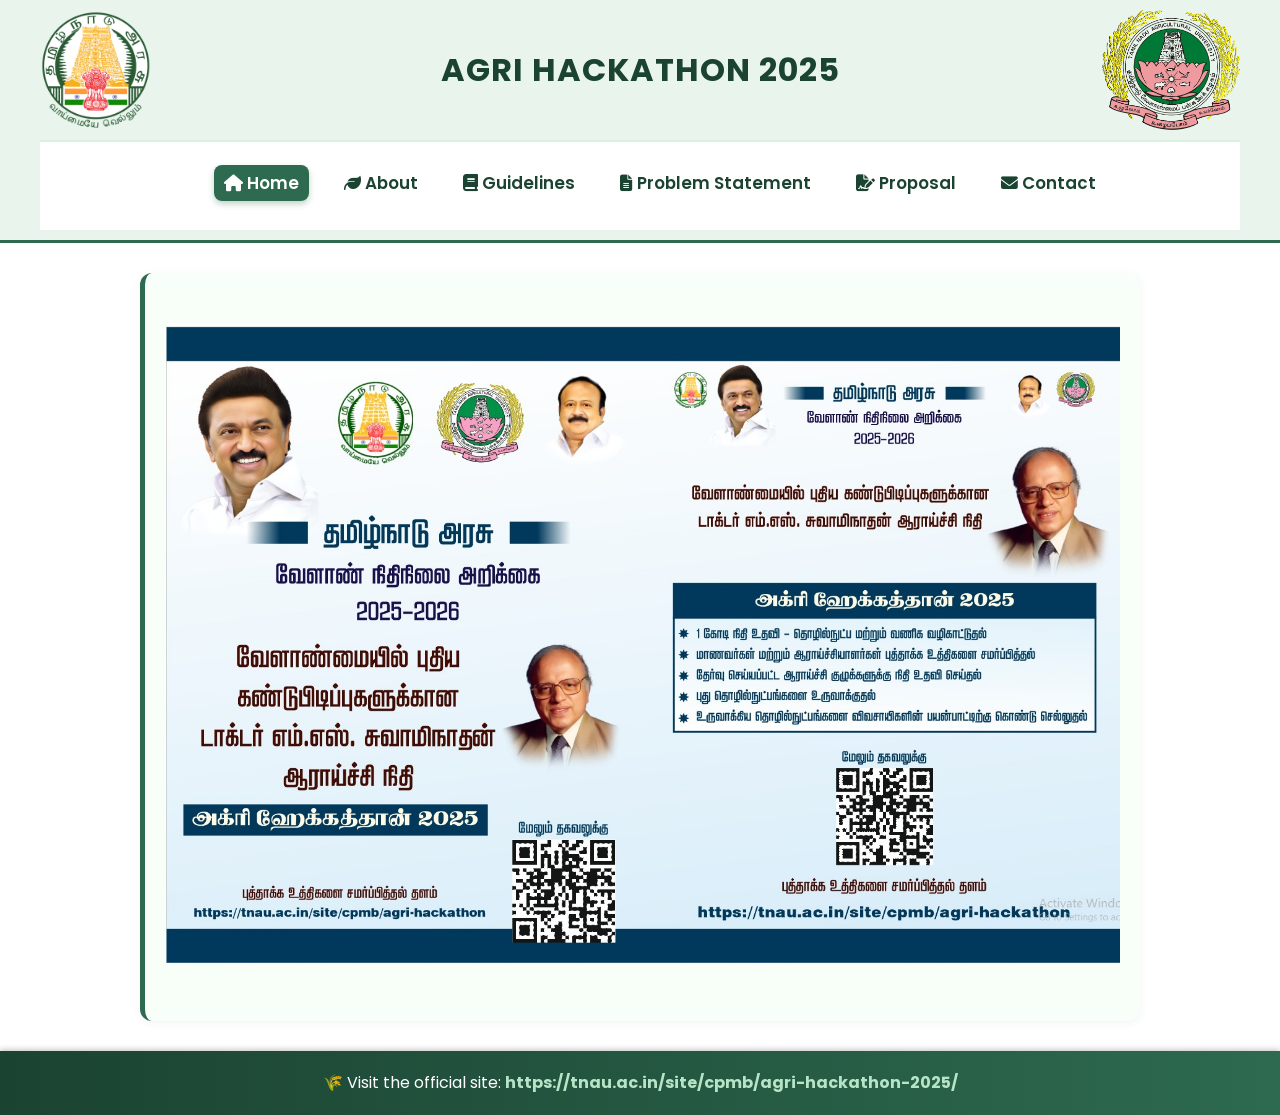
==== index.html @ 738cc269 "Add files via upload" ====
<!DOCTYPE html>
<html lang="en">
<head>
  <meta charset="UTF-8">
  <meta name="viewport" content="width=device-width, initial-scale=1.0">
  <title>Home | Agri Hackathon 2025</title>
  <link href="https://fonts.googleapis.com/css2?family=Poppins:wght@400;600;700&display=swap" rel="stylesheet">
  <link rel="stylesheet" href="https://cdnjs.cloudflare.com/ajax/libs/font-awesome/6.5.0/css/all.min.css">
  <link rel="stylesheet" href="style.css">
</head>
<body>
  <header>
    <div class="logo-bar">
      <div class="logo-left"><img src="TN_logo.png" alt="Tamil Nadu Government Logo"></div>
      <div class="logo-title">AGRI HACKATHON 2025</div>
      <div class="logo-right"><img src="tnau-logo.png" alt="Tamil Nadu Agricultural University Logo"></div>
    </div>
    <nav>
      <ul>
        <li><a class="active" href="index.html"><i class="fa-solid fa-house"></i> Home</a></li>
        <li><a href="about.html"><i class="fa-solid fa-leaf"></i> About</a></li>
        <li><a href="guidelines.html"><i class="fa-solid fa-book"></i> Guidelines</a></li>
        <li><a href="problem.html"><i class="fa-solid fa-file-lines"></i> Problem Statement</a></li>
        <li><a href="proposal.html"><i class="fa-solid fa-file-signature"></i> Proposal</a></li>
        <li><a href="contact.html"><i class="fa-solid fa-envelope"></i> Contact</a></li>
      </ul>
    </nav>
  </header>

  <section class="section">
    <div class="banner"><img src="Tamil_hackathon.jpg" alt="Agri Hackathon Banner"></div>
  </section>

  <footer>
    🌾 Visit the official site:
    <a href="https://tnau.ac.in/site/cpmb/agri-hackathon-2025/" target="_blank">
      https://tnau.ac.in/site/cpmb/agri-hackathon-2025/
    </a>
  </footer>
</body>
</html>
---- style.css ----
* {margin:0;padding:0;box-sizing:border-box;font-family:"Poppins",sans-serif;}
body {background:#fff;color:#1b4332;line-height:1.7;opacity:0;animation:fadeInBody .8s ease-in forwards;}
@keyframes fadeInBody{to{opacity:1}}

header {
  background:#e9f5ec;
  border-bottom:3px solid #2d6a4f;
  padding:10px 40px;
}
.logo-bar {
  display:flex;
  justify-content:space-between;
  align-items:center;
  flex-wrap:nowrap;
  margin-bottom:10px;
}
.logo-bar img {
  height:120px;
  width:auto;
  object-fit:contain;
  transition:transform .3s,box-shadow .3s;
}
.logo-bar img:hover {
  transform:scale(1.08);
  box-shadow:0 4px 8px rgba(0,0,0,.2);
}
.logo-left {flex:1;display:flex;justify-content:flex-start;}
.logo-right {flex:1;display:flex;justify-content:flex-end;}
.logo-title {
  flex:2;
  text-align:center;
  font-size:2rem;
  font-weight:700;
  color:#1b4332;
  letter-spacing:1px;
}

/* Navbar */
nav {
  background:#fff;
  border-top:2px solid #d8f3dc;
  padding:12px 0;
  text-align:center;
}
nav ul {
  list-style:none;
  display:flex;
  justify-content:center;
  flex-wrap:wrap;
  gap:25px;
}
nav ul li a {
  text-decoration:none;
  color:#1b4332;
  font-weight:600;
  font-size:1.05em;
  transition:.3s;
  border-radius:8px;
  padding:6px 10px;
}
nav ul li a:hover, nav ul li a.active {
  color:#fff;
  background:#2d6a4f;
  box-shadow:0 3px 6px rgba(45,106,79,.3);
}

.banner img {
  width:100%;
  height:auto;
  max-height:90vh;
  object-fit:cover;
  animation:slowZoom 15s ease-in-out infinite alternate;
}
@keyframes slowZoom {from{transform:scale(1)} to{transform:scale(1.05)}}

.section {
  padding:50px 20px;
  max-width:1000px;
  margin:30px auto;
  background:#f7fff8;
  border-left:5px solid #2d6a4f;
  border-radius:12px;
  box-shadow:0 2px 10px rgba(0,0,0,.05);
  animation:fadeUp .6s ease;
}
@keyframes fadeUp {from{opacity:0;transform:translateY(20px);}to{opacity:1;transform:translateY(0);}}
h1,h2,h3{text-align:center;color:#1b4332;margin-bottom:10px;}
h1::after {
  content:"";
  display:block;
  width:80px;
  height:3px;
  background:#2d6a4f;
  margin:8px auto 20px;
  border-radius:2px;
}
ul,ol{margin:15px 0 20px 40px;}
p{margin-bottom:15px;text-align:justify;color:#2f3e46;}

.about-banner {text-align:center;margin:25px 0;}
.about-banner img {
  width:100%;
  max-width:950px;
  border-radius:12px;
  box-shadow:0 4px 15px rgba(0,0,0,0.25);
  transition:transform 0.4s ease;
  image-rendering:-webkit-optimize-contrast;
}
.about-banner img:hover {transform:scale(1.03);}

/* Problem statements */
.problem-container {display:flex;justify-content:center;flex-wrap:wrap;gap:30px;margin-top:30px;}
.problem-card {
  background:#fff;
  border:2px solid #d8f3dc;
  border-radius:12px;
  box-shadow:0 4px 12px rgba(0,0,0,.1);
  width:300px;
  padding:25px;
  text-align:center;
  transition:transform .3s,box-shadow .3s;
}
.problem-card:hover {transform:scale(1.05);box-shadow:0 6px 18px rgba(0,0,0,.15);}
.problem-card img {width:80px;height:auto;margin-bottom:15px;}
.btn-download {
  background:#2d6a4f;
  color:#fff;
  padding:12px 22px;
  border-radius:8px;
  text-decoration:none;
  font-weight:600;
  transition:.3s;
  display:inline-block;
}
.btn-download:hover {background:#1b4332;transform:scale(1.08);}

/* Footer */
footer {
  background:linear-gradient(90deg,#1b4332,#2d6a4f);
  color:#fff;
  text-align:center;
  padding:18px 10px;
  box-shadow:0 -2px 5px rgba(0,0,0,.2);
}
footer a {color:#b7e4c7;font-weight:bold;text-decoration:none;transition:.3s;}
footer a:hover {color:#95d5b2;text-decoration:underline;}

html{scroll-behavior:smooth;}
@media(max-width:768px){
  .logo-bar{flex-wrap:wrap;justify-content:center;}
  .logo-bar img{height:90px;}
  .logo-title{font-size:1.5rem;}
}
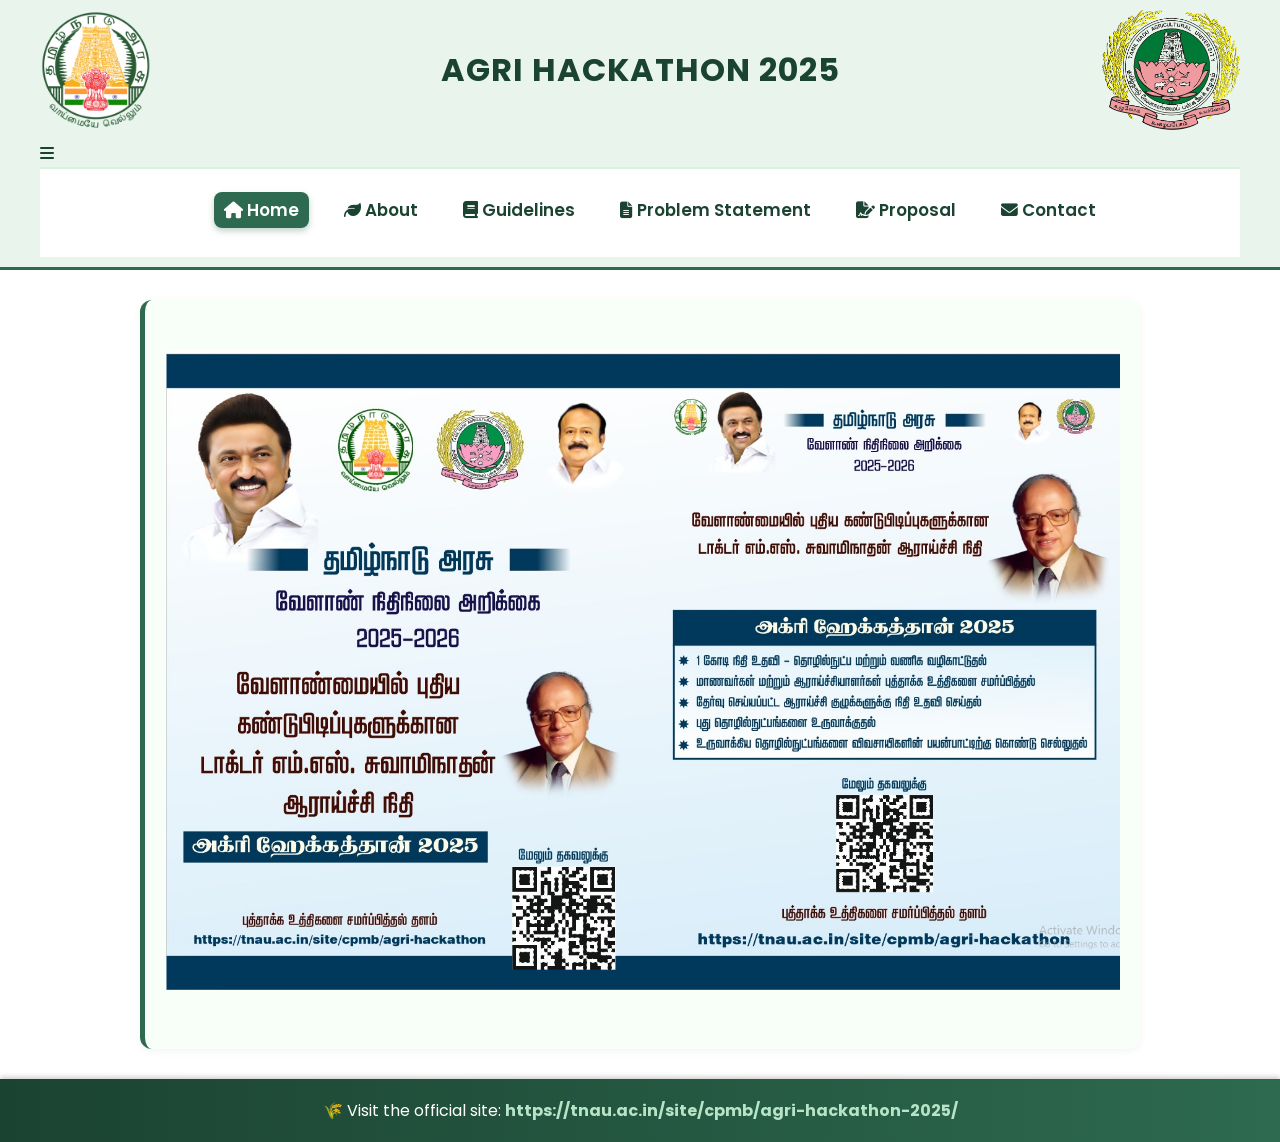
==== commit 17d4b07c: "Add files via upload commit" ====
--- a/index.html
+++ b/index.html
@@ -15,9 +15,14 @@
       <div class="logo-title">AGRI HACKATHON 2025</div>
       <div class="logo-right"><img src="tnau-logo.png" alt="Tamil Nadu Agricultural University Logo"></div>
     </div>
-    <nav>
-      <ul>
-        <li><a class="active" href="index.html"><i class="fa-solid fa-house"></i> Home</a></li>
+    <!-- Hamburger icon (mobile only) -->
+<div class="menu-toggle">
+  <i class="fa-solid fa-bars"></i>
+</div>
+
+<nav>
+  <ul id="nav-menu">
+        <li><a class="active" href="https://tnau.ac.in/site/cpmb/agri-hackathon-2025/"><i class="fa-solid fa-house"></i> Home</a></li>
         <li><a href="about.html"><i class="fa-solid fa-leaf"></i> About</a></li>
         <li><a href="guidelines.html"><i class="fa-solid fa-book"></i> Guidelines</a></li>
         <li><a href="problem.html"><i class="fa-solid fa-file-lines"></i> Problem Statement</a></li>
@@ -31,11 +36,36 @@
     <div class="banner"><img src="Tamil_hackathon.jpg" alt="Agri Hackathon Banner"></div>
   </section>
 
-  <footer>
-    🌾 Visit the official site:
-    <a href="https://tnau.ac.in/site/cpmb/agri-hackathon-2025/" target="_blank">
-      https://tnau.ac.in/site/cpmb/agri-hackathon-2025/
-    </a>
-  </footer>
+ <footer>
+  🌾 Visit the official site:
+  <a href="https://tnau.ac.in/site/cpmb/agri-hackathon-2025/" target="_blank">
+    https://tnau.ac.in/site/cpmb/agri-hackathon-2025/
+  </a>
+</footer>
+
+<!-- ===== JavaScript Section Control ===== -->
+<script>
+const toggleBtn = document.querySelector(".menu-toggle");
+const menu = document.querySelector("#nav-menu");
+
+toggleBtn.addEventListener("click", () => {
+  menu.classList.toggle("show");
+});
+function showSection(id) {
+  // Hide all sections
+  document.querySelectorAll('.section').forEach(sec => sec.classList.remove('active-section'));
+  
+  // Show the selected one
+  document.getElementById(id).classList.add('active-section');
+  
+  // Update the active button
+  document.querySelectorAll('.nav-btn').forEach(btn => btn.classList.remove('active'));
+  event.target.classList.add('active');
+  
+  // Scroll to top smoothly
+  window.scrollTo({ top: 0, behavior: "smooth" });
+}
+</script>
 </body>
 </html>
+
--- a/style.css
+++ b/style.css
@@ -1,153 +1,523 @@
-* {margin:0;padding:0;box-sizing:border-box;font-family:"Poppins",sans-serif;}
-body {background:#fff;color:#1b4332;line-height:1.7;opacity:0;animation:fadeInBody .8s ease-in forwards;}
-@keyframes fadeInBody{to{opacity:1}}
-
+* {
+  margin: 0;
+  padding: 0;
+  box-sizing: border-box;
+  font-family: "Poppins", sans-serif;
+}
+
+body {
+  background: #fff;
+  color: #1b4332;
+  line-height: 1.7;
+  opacity: 0;
+  animation: fadeInBody .8s ease-in forwards;
+}
+
+@keyframes fadeInBody {
+  to {opacity: 1;}
+}
+
+/* ===== HEADER ===== */
 header {
-  background:#e9f5ec;
-  border-bottom:3px solid #2d6a4f;
-  padding:10px 40px;
-}
+  background: #e9f5ec;
+  border-bottom: 3px solid #2d6a4f;
+  padding: 10px 40px;
+}
+
 .logo-bar {
-  display:flex;
-  justify-content:space-between;
-  align-items:center;
-  flex-wrap:nowrap;
-  margin-bottom:10px;
-}
+  display: flex;
+  justify-content: space-between;
+  align-items: center;
+  flex-wrap: nowrap;
+  margin-bottom: 10px;
+}
+
 .logo-bar img {
-  height:120px;
-  width:auto;
-  object-fit:contain;
-  transition:transform .3s,box-shadow .3s;
-}
+  height: 120px;
+  width: auto;
+  object-fit: contain;
+  transition: transform .3s, box-shadow .3s;
+}
+
 .logo-bar img:hover {
-  transform:scale(1.08);
-  box-shadow:0 4px 8px rgba(0,0,0,.2);
-}
-.logo-left {flex:1;display:flex;justify-content:flex-start;}
-.logo-right {flex:1;display:flex;justify-content:flex-end;}
+  transform: scale(1.08);
+  box-shadow: 0 4px 8px rgba(0,0,0,.2);
+}
+
+.logo-left {flex:1; display:flex; justify-content:flex-start;}
+.logo-right {flex:1; display:flex; justify-content:flex-end;}
+
 .logo-title {
-  flex:2;
-  text-align:center;
-  font-size:2rem;
-  font-weight:700;
-  color:#1b4332;
-  letter-spacing:1px;
-}
-
-/* Navbar */
+  flex: 2;
+  text-align: center;
+  font-size: 2rem;
+  font-weight: 700;
+  color: #1b4332;
+  letter-spacing: 1px;
+}
+
+/* ===== Navbar ===== */
 nav {
-  background:#fff;
-  border-top:2px solid #d8f3dc;
-  padding:12px 0;
-  text-align:center;
-}
+  background: #fff;
+  border-top: 2px solid #d8f3dc;
+  padding: 12px 0;
+  text-align: center;
+}
+
 nav ul {
-  list-style:none;
-  display:flex;
-  justify-content:center;
-  flex-wrap:wrap;
-  gap:25px;
-}
+  list-style: none;
+  display: flex;
+  justify-content: center;
+  flex-wrap: wrap;
+  gap: 25px;
+}
+
 nav ul li a {
-  text-decoration:none;
-  color:#1b4332;
-  font-weight:600;
-  font-size:1.05em;
-  transition:.3s;
-  border-radius:8px;
-  padding:6px 10px;
-}
-nav ul li a:hover, nav ul li a.active {
-  color:#fff;
-  background:#2d6a4f;
-  box-shadow:0 3px 6px rgba(45,106,79,.3);
-}
-
+  text-decoration: none;
+  color: #1b4332;
+  font-weight: 600;
+  font-size: 1.05em;
+  transition: .3s;
+  border-radius: 8px;
+  padding: 6px 10px;
+}
+
+nav ul li a:hover,
+nav ul li a.active {
+  color: #fff;
+  background: #2d6a4f;
+  box-shadow: 0 3px 6px rgba(45,106,79,.3);
+}
+
+/* ===== Banner ===== */
 .banner img {
-  width:100%;
-  height:auto;
-  max-height:90vh;
-  object-fit:cover;
-  animation:slowZoom 15s ease-in-out infinite alternate;
-}
-@keyframes slowZoom {from{transform:scale(1)} to{transform:scale(1.05)}}
-
+  width: 100%;
+  height: auto;
+  max-height: 90vh;
+  object-fit: cover;
+  animation: slowZoom 15s ease-in-out infinite alternate;
+}
+
+@keyframes slowZoom {
+  from {transform: scale(1);}
+  to {transform: scale(1.05);}
+}
+
+/* ===== Section ===== */
 .section {
-  padding:50px 20px;
-  max-width:1000px;
-  margin:30px auto;
-  background:#f7fff8;
-  border-left:5px solid #2d6a4f;
-  border-radius:12px;
-  box-shadow:0 2px 10px rgba(0,0,0,.05);
-  animation:fadeUp .6s ease;
-}
-@keyframes fadeUp {from{opacity:0;transform:translateY(20px);}to{opacity:1;transform:translateY(0);}}
-h1,h2,h3{text-align:center;color:#1b4332;margin-bottom:10px;}
+  padding: 50px 20px;
+  max-width: 1000px;
+  margin: 30px auto;
+  background: #f7fff8;
+  border-left: 5px solid #2d6a4f;
+  border-radius: 12px;
+  box-shadow: 0 2px 10px rgba(0,0,0,.05);
+  animation: fadeUp .6s ease;
+}
+
+@keyframes fadeUp {
+  from {opacity: 0; transform: translateY(20px);}
+  to {opacity: 1; transform: translateY(0);}
+}
+
+h1, h2, h3 {
+  text-align: center;
+  color: #1b4332;
+  margin-bottom: 10px;
+}
+
 h1::after {
-  content:"";
-  display:block;
-  width:80px;
-  height:3px;
-  background:#2d6a4f;
-  margin:8px auto 20px;
-  border-radius:2px;
-}
-ul,ol{margin:15px 0 20px 40px;}
-p{margin-bottom:15px;text-align:justify;color:#2f3e46;}
-
-.about-banner {text-align:center;margin:25px 0;}
+  content: "";
+  display: block;
+  width: 80px;
+  height: 3px;
+  background: #2d6a4f;
+  margin: 8px auto 20px;
+  border-radius: 2px;
+}
+
+ul, ol {margin: 15px 0 20px 40px;}
+p {margin-bottom: 15px; text-align: justify; color: #2f3e46;}
+
+/* ===== ABOUT PAGE: BANNER + TEXT LAYOUT ===== */
+
+.about-layout {
+  display: flex;
+  justify-content: center;
+  align-items: flex-start;
+  gap: 50px;
+  margin: 40px auto 20px;
+  flex-wrap: wrap;
+}
+
+/* Banner block – left on desktop */
+.about-banner {
+  flex: 1;
+  text-align: center;
+  margin: 10px 0;
+}
+
 .about-banner img {
-  width:100%;
-  max-width:950px;
-  border-radius:12px;
-  box-shadow:0 4px 15px rgba(0,0,0,0.25);
-  transition:transform 0.4s ease;
-  image-rendering:-webkit-optimize-contrast;
-}
-.about-banner img:hover {transform:scale(1.03);}
-
-/* Problem statements */
-.problem-container {display:flex;justify-content:center;flex-wrap:wrap;gap:30px;margin-top:30px;}
-.problem-card {
-  background:#fff;
-  border:2px solid #d8f3dc;
-  border-radius:12px;
-  box-shadow:0 4px 12px rgba(0,0,0,.1);
-  width:300px;
-  padding:25px;
-  text-align:center;
-  transition:transform .3s,box-shadow .3s;
-}
-.problem-card:hover {transform:scale(1.05);box-shadow:0 6px 18px rgba(0,0,0,.15);}
-.problem-card img {width:80px;height:auto;margin-bottom:15px;}
+  width: 100%;
+  max-width: 480px;            /* slightly bigger banner */
+  border-radius: 14px;
+  box-shadow: 0 8px 24px rgba(0,0,0,0.22);
+  border: 4px solid #d8f3dc;   /* soft green frame */
+  transition: transform 0.45s ease, box-shadow 0.45s ease;
+  image-rendering: -webkit-optimize-contrast;
+}
+
+.about-banner img:hover {
+  transform: scale(1.06);
+  box-shadow: 0 12px 28px rgba(0,0,0,0.28);
+}
+
+/* Text block – right on desktop */
+.about-text {
+  flex: 1.2;
+  min-width: 320px;
+  text-align: justify;
+  color: #2f3e46;
+  font-size: 1.04em;
+  line-height: 1.85;
+}
+
+/* ===== MOBILE BEHAVIOUR ===== */
+/* On mobile: banner first, text below */
+@media (max-width: 768px) {
+  .about-layout {
+    flex-direction: column;
+    align-items: center;
+    gap: 20px;
+  }
+
+  .about-banner {
+    order: 1;              /* show image first */
+  }
+
+  .about-text {
+    order: 2;              /* text comes after banner */
+    padding: 0 8px;
+  }
+
+  .about-banner img {
+    max-width: 95%;
+    border-radius: 12px;
+  }
+}
+
+/* Stack text + image for mobile view */
+@media (max-width: 768px) {
+  .about-layout {
+    flex-direction: column;
+    align-items: center;
+  }
+  .about-banner img {
+    max-width: 90%;
+    margin-top: 20px;
+  }
+}
+
+/* ===== FUND ALLOTMENT SECTION (Improved Alignment & Spacing) ===== */
+.fund-container {
+  display: flex;
+  align-items: stretch; /* makes table and image same height */
+  justify-content: space-between;
+  flex-wrap: wrap;
+  gap: 40px;
+  margin-top: 50px;
+  margin-bottom: 60px; /* adds nice gap before next section */
+}
+
+.fund-table {
+  flex: 1;
+  min-width: 340px;
+  display: flex;
+  flex-direction: column;
+  justify-content: center;
+}
+
+.fund-table table {
+  width: 100%;
+  border-collapse: collapse;
+  background: #ffffff;
+  box-shadow: 0 4px 12px rgba(0,0,0,0.1);
+  border-radius: 10px;
+  overflow: hidden;
+}
+
+.fund-table th, .fund-table td {
+  border: 1px solid #d8f3dc;
+  padding: 14px 16px;
+  text-align: left;
+  font-size: 0.95em;
+  color: #1b4332;
+}
+
+.fund-table th {
+  background: #2d6a4f;
+  color: #fff;
+  text-align: center;
+  font-weight: 600;
+}
+
+.fund-table tr:nth-child(even) {
+  background: #f7fff8;
+}
+
+/* Right image block */
+.fund-image {
+  flex: 0.9;
+  display: flex;
+  justify-content: center;
+  align-items: center;
+}
+
+.fund-image img {
+  width: 100%;
+  max-width: 360px;  /* slightly bigger for balance */
+  height: auto;
+  border-radius: 12px;
+  box-shadow: 0 6px 15px rgba(0,0,0,0.15);
+  transition: transform 0.4s ease, box-shadow 0.4s ease;
+}
+
+.fund-image img:hover {
+  transform: scale(1.05);
+  box-shadow: 0 8px 20px rgba(0,0,0,0.2);
+}
+
+/* Responsive layout for mobile */
+@media (max-width: 768px) {
+  .fund-container {
+    flex-direction: column;
+    align-items: center;
+    margin-bottom: 40px;
+  }
+
+  .fund-table, .fund-image {
+    width: 100%;
+    text-align: center;
+  }
+
+  .fund-image img {
+    max-width: 80%;
+    margin-top: 20px;
+  }
+}
+
+/* ===== Problem Statements ===== */
+.problem-page-container {
+  display: flex;
+  justify-content: center;
+  align-items: flex-start;
+  gap: 30px;
+  flex-wrap: wrap;
+  max-width: 1200px;
+  margin: 30px auto;
+  padding: 0 20px;
+}
+
+.problem-column {
+  flex: 1;
+  min-width: 380px;
+  background: #ffffff;
+  border-radius: 12px;
+  padding: 25px 30px;
+  box-shadow: 0 4px 12px rgba(0,0,0,0.1);
+  border-left: 5px solid #2d6a4f;
+  transition: transform 0.3s ease;
+}
+
+.problem-column:hover {transform: translateY(-5px);}
+
+.problem-column h2 {
+  text-align: center;
+  color: #2d6a4f;
+  border-bottom: 2px solid #95d5b2;
+  padding-bottom: 8px;
+  margin-bottom: 20px;
+}
+
+.problem-column h3 {
+  color: #1b4332;
+  margin-top: 25px;
+  font-weight: 600;
+}
+
+.problem-column ol {
+  margin-left: 25px;
+  line-height: 1.8;
+}
+
 .btn-download {
-  background:#2d6a4f;
-  color:#fff;
-  padding:12px 22px;
-  border-radius:8px;
-  text-decoration:none;
-  font-weight:600;
-  transition:.3s;
-  display:inline-block;
-}
-.btn-download:hover {background:#1b4332;transform:scale(1.08);}
-
-/* Footer */
+  background: #2d6a4f;
+  color: #fff;
+  padding: 12px 22px;
+  border-radius: 8px;
+  text-decoration: none;
+  font-weight: 600;
+  transition: .3s;
+  display: inline-block;
+}
+
+.btn-download:hover {
+  background: #1b4332;
+  transform: scale(1.08);
+}
+
+/* ===== FOOTER ===== */
 footer {
-  background:linear-gradient(90deg,#1b4332,#2d6a4f);
-  color:#fff;
-  text-align:center;
-  padding:18px 10px;
-  box-shadow:0 -2px 5px rgba(0,0,0,.2);
-}
-footer a {color:#b7e4c7;font-weight:bold;text-decoration:none;transition:.3s;}
-footer a:hover {color:#95d5b2;text-decoration:underline;}
-
-html{scroll-behavior:smooth;}
-@media(max-width:768px){
-  .logo-bar{flex-wrap:wrap;justify-content:center;}
-  .logo-bar img{height:90px;}
-  .logo-title{font-size:1.5rem;}
-}
+  background: linear-gradient(90deg,#1b4332,#2d6a4f);
+  color: #fff;
+  text-align: center;
+  padding: 18px 10px;
+  box-shadow: 0 -2px 5px rgba(0,0,0,.2);
+}
+
+footer a {
+  color: #b7e4c7;
+  font-weight: bold;
+  text-decoration: none;
+  transition: .3s;
+}
+
+footer a:hover {
+  color: #95d5b2;
+  text-decoration: underline;
+}
+
+
+/* ===== HAMBURGER MENU ===== */
+
+/* ===== CLEAN MOBILE HEADER ===== */
+@media (max-width:768px){
+
+header{
+padding:10px 15px;
+position:relative;
+}
+
+/* keep logos left/right */
+.logo-bar{
+flex-direction:row;
+justify-content:space-between;
+align-items:center;
+}
+
+/* smaller logos */
+.logo-bar img{
+height:60px;
+}
+
+/* center title */
+.logo-title{
+flex:1;
+font-size:1.2rem;
+text-align:center;
+}
+
+/* hamburger button */
+.menu-toggle{
+display:block;
+position:absolute;
+right:20px;
+top:80px;
+font-size:26px;
+cursor:pointer;
+color:#1b4332;
+}
+
+/* remove nav border */
+nav{
+border-top:none;
+}
+
+/* hide menu */
+nav ul{
+display:none;
+flex-direction:column;
+gap:12px;
+background:white;
+padding:20px;
+margin:10px;
+border-radius:10px;
+box-shadow:0 4px 10px rgba(0,0,0,0.1);
+}
+
+/* show menu */
+nav ul.show{
+display:flex;
+}
+
+/* menu links */
+nav ul li a{
+display:flex;
+align-items:center;
+gap:10px;
+padding:10px;
+font-size:1rem;
+}
+
+/* responsive layout fixes */
+.fund-container{
+flex-direction:column;
+}
+
+.problem-page-container{
+flex-direction:column;
+}
+
+.problem-column{
+min-width:100%;
+}
+
+.about-layout{
+flex-direction:column;
+align-items:center;
+}
+
+.about-banner img{
+max-width:90%;
+}
+
+}
+/* Download section styling */
+
+.download-section{
+text-align:center;
+margin-top:30px;
+}
+
+.download-item{
+margin-bottom:35px;
+}
+
+.download-item h3{
+margin-bottom:15px;
+color:#1b4332;
+font-weight:600;
+}
+
+.btn-download{
+display:inline-block;
+background:#2d6a4f;
+color:white;
+padding:14px 26px;
+border-radius:10px;
+text-decoration:none;
+font-weight:600;
+font-size:1.05rem;
+transition:all .3s ease;
+box-shadow:0 4px 10px rgba(0,0,0,0.15);
+}
+
+.btn-download i{
+margin-right:8px;
+}
+
+.btn-download:hover{
+background:#1b4332;
+transform:translateY(-3px);
+box-shadow:0 6px 15px rgba(0,0,0,0.25);
+}
